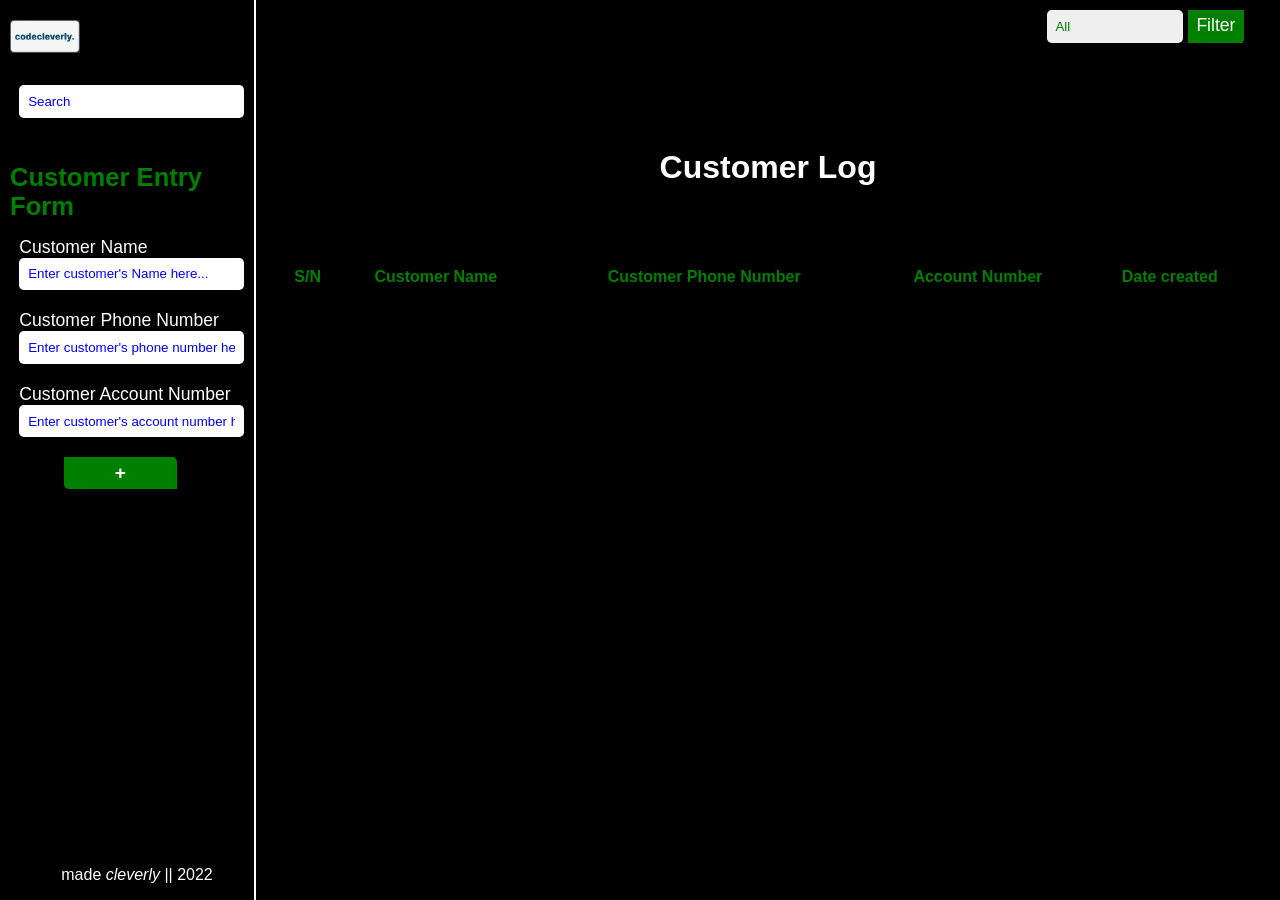
==== index.html @ 882cfcd4 "Add files via upload" ====
<!DOCTYPE html>
<html lang="en-us">
	<head>
		<meta charset="utf-8" />
		<meta http-equiv="X-UA-Compatible" content="IE=edge" />
		<meta
			name="description"
			content="Vanilla javascript portfolio project"
		/>
		<meta name="keywords" content="" />
		<meta name="viewport" content="width=device-width, initial-scale=1" />
		<title>Clever Akanimoh - Customer Log</title>
		<link rel="icon" href="favicon.ico" />
		<link
			rel="apple-touch-icon"
			sizes="180x180"
			href="apple-touch-icon.png"
		/>
		<link
			rel="icon"
			type="image/png"
			sizes="32x32"
			href="favicon-32x32.png"
		/>
		<link
			rel="icon"
			type="image/png"
			sizes="16x16"
			href="favicon-16x16.png"
		/>
		<link rel="stylesheet" href="style.css" />
	</head>

	<body>
		<main class="fullwidth">
			<img
				src="codecleverly.png"
				alt="Logo"
				class="main-logo"
				srcset=""
				width="70"
			/>

			<form action="" class="search-form">
				<input
					type="search"
					name="search-input"
					id="search-input"
					placeholder="Search"
				/>
			</form>

			<h1>Customer Entry Form</h1>

			<form action="" class="form">
				<label for="customerName"
					>Customer Name <br />
					<input
						name="customerName"
						id="customerName"
						type="text"
						class="msg"
						placeholder="Enter customer's Name here..."
				/></label>

				<label for="customerPhone"
					>Customer Phone Number <br />
					<input
						name="customerPhone"
						id="customerPhone"
						type="text"
						class="msg"
						placeholder="Enter customer's phone number here..."
				/></label>
				<label for="customerAccount"
					>Customer Account Number <br />
					<input
						name="customerAccount"
						id="customerAccount"
						type="text"
						class="msg"
						placeholder="Enter customer's account number here..."
				/></label>
				<input
					type="submit"
					class="add"
					value="+"
					title="add to list"
				/>
			</form>

			<footer>made <em>cleverly</em> || 2022</footer>
		</main>

		<nav>
			<img src="codecleverly.png" class="logo" srcset="" width="90" />
			<form action="" class="search-form responsive">
				<input
					type="search"
					name="search-input"
					id="search-input"
					placeholder="Search"
				/>
			</form>
			<label for="checkk"
				><div class="hamm-div">
					<input type="checkbox" name="checkk" id="checkk" />
					<div class="hamm top"></div>
					<div class="hamm mid"></div>
					<div class="hamm last"></div></div
			></label>
		</nav>

		<div class="container">
			<form action="" class="select-form">
				<div class="select">
					<select name="entries" class="filter-entry">
						<option value="all">All</option>
						<option value="completed">Completed</option>
						<option value="uncompleted">UnCompleted</option>
					</select>
				</div>
			</form>

			<h2>Customer Log</h2>
			<table class="data-table">
				<tr class="heading-table">
					<th>S/N</th>
					<th>Customer Name</th>
					<th>Customer Phone Number</th>
					<th>Account Number</th>
					<th>Date created</th>
				</tr>
			</table>
		</div>

		<script src="app.js" async></script>
	</body>
</html>
---- style.css ----
* {
	margin: 0;
	padding: 0;
	box-sizing: border-box;
	-webkit-tap-highlight-color: rgba(255, 255, 255, 0);
}

@keyframes rotateTop {
	from {
		transform: rotate(0deg);
		margin-bottom: 5px;
	}
	50% {
		transform: rotate(360deg);
	}
	to {
		transform: rotate(45deg);
		margin-top: 6px;
	}
}

@keyframes rotateBottom {
	0% {
		transform: rotate(0deg);
		margin-bottom: 5px;
	}
	50% {
		transform: rotate(-360deg);
	}
	100% {
		transform: rotate(-45deg);
		margin-top: -9px;
	}
}

body {
	background-color: black;
	color: white;
	font-family: "Gill Sans", "Gill Sans MT", Calibri, "Trebuchet MS",
		sans-serif;
}

body::-webkit-scrollbar {
	display: none;
}

.fullwidth {
	transition: all 0.6s ease;
	display: block;
	position: fixed;
	top: 0;
	left: 0;
	height: 100%;
	width: 60%;
	padding: 20px 10px;
	border-right: 2px solid white;
	background: black;
	transform: translate(-100%);
	z-index: 7;
}

.main-display {
	position: fixed;
	top: 0;
	left: 0;
	height: 100%;
	width: 55%;
	padding: 20px 10px;
	border-right: 2px solid white;
	background-color: black;
	z-index: 7;
	transition: all 0.6s ease;
}

nav {
	display: inline;
	position: fixed;
	top: 0;
	width: 100%;
	height: 70px;
	background: black;
	padding: 1rem 1.2rem;
	z-index: 5;
}

.logo {
	float: left;
	margin-top: 3px;
}

.responsive {
	width: 40%;
	float: left;
	margin-top: -5px;
	height: auto;
}

nav div.hamm-div {
	float: right;
	padding: 0.2rem;
	cursor: pointer;
	margin-top: 10px;
}

nav div.hamm {
	background-color: white;
	width: 30px;
	margin-bottom: 5px;
	height: 4.5px;
	pointer-events: none;
	border: 0;
}

#checkk {
	display: none;
}

#checkk:checked ~ .hamm.top {
	animation: rotateTop 0.6s forwards;
}
#checkk:checked ~ .hamm.mid {
	animation: rotateBottom 0.6s forwards;
}
#checkk:checked ~ .hamm.last {
	animation: rotateBottom 0.6s forwards;
}

.fall {
	transform: translateX(5rem);
	opacity: 0.4;
}

h1 {
	font-size: 1.6rem;
	color: green;
}

h1,
form {
	min-height: 10vh;
	display: flex;
	justify-content: center;
	align-items: center;
}

form {
	font-size: 1.1rem;
	z-index: 3;
	display: grid;
	grid-template-columns: repeat(1, 1fr);
	margin-left: 4%;
	grid-gap: 20px 0;
}

input::placeholder {
	color: blue;
}

form input[type="text"],
input[type="search"] {
	padding: 0.55rem;
	border: none;
	border-radius: 0.3rem;
	background-color: white;
	width: 100%;
}

form input[type="text"]:focus,
input[type="search"]:focus {
	outline: 0;
	border: 2px solid blue;
}

[type="submit"] {
	width: 50%;
	background: green;
	color: white;
	font-size: 1.2rem;
	font-weight: bolder;
	padding: 0.3rem 0;
	cursor: pointer;
	border: none;
	border-radius: 0 0.3rem;
	transition: all 0.3s ease-in;
	margin-left: 20%;
}

[type="submit"]:hover {
	background: white;
	color: green;
}

[type="submit"]:focus {
	border: 2.5px solid green;
	padding: 0.22rem 0.3rem;
}

.container {
	width: 100%;
	position: relative;
	overflow-x: hidden;
	margin-top: 17vh;
}

div.select {
	padding-right: 5px;
	position: absolute;
	overflow: hidden;
	right: 0;
}

div.select::after {
	content: "Filter";
	background: green;
	padding: 0.55rem;
	pointer-events: none;
	border-radius: 0 0.3rem 0.3rem 0;
}

select {
	-webkit-appearance: none;
	-moz-appearance: none;
	appearance: none;
	outline: none;
	border: none;
	color: green;
	width: 8.5rem;
	cursor: pointer;
	padding: 0.55rem;
	border-radius: 0.3rem;
}

.container h2 {
	position: relative;
}

table {
	position: relative;
	width: 100%;
	overflow-x: auto;
	padding: 1rem;
}

table th {
	text-align: center;
	padding: 1rem 0rem;
	color: green;
}

table tr.table-row:nth-child(odd) {
	background-color: #333;
}

@keyframes underline {
	from {
		transform: translate(-100%);
	}
	to {
		transform: translate(0%);
	}
}

table td {
	text-align: center;
	border-bottom: 1px solid dodgerblue;
	/* transition: all 0.6s; */
	animation: underline 0.5s;
}

footer {
	position: absolute;
	bottom: 0;
	width: 100%;
	text-align: center;
	padding:0 0 1rem;
}

@media screen and (min-width: 1036px) {
	nav {
		display: none;
	}
	.fullwidth,
	.main-display {
		display: block;
		position: fixed;
		top: 0;
		left: 0;
		height: 100%;
		width: 20%;
		padding: 20px 10px;
		border-right: 2px solid white;
		transform: translate(0%);
		transition: none;
	}

	.container {
		position: absolute;
		top: 0;
		right: 0;
		width: 80%;
		margin-top: 0vh;
		padding: 0.7rem;
	}

	.container h2 {
		text-align: center;
		padding: 3rem 0;
		font-size: 2rem;
	}

	div.select {
		padding-right: 5px;
		position: absolute;
		overflow: hidden;
		top: 3%;
		right: 3%;
		z-index: 6;
	}
}
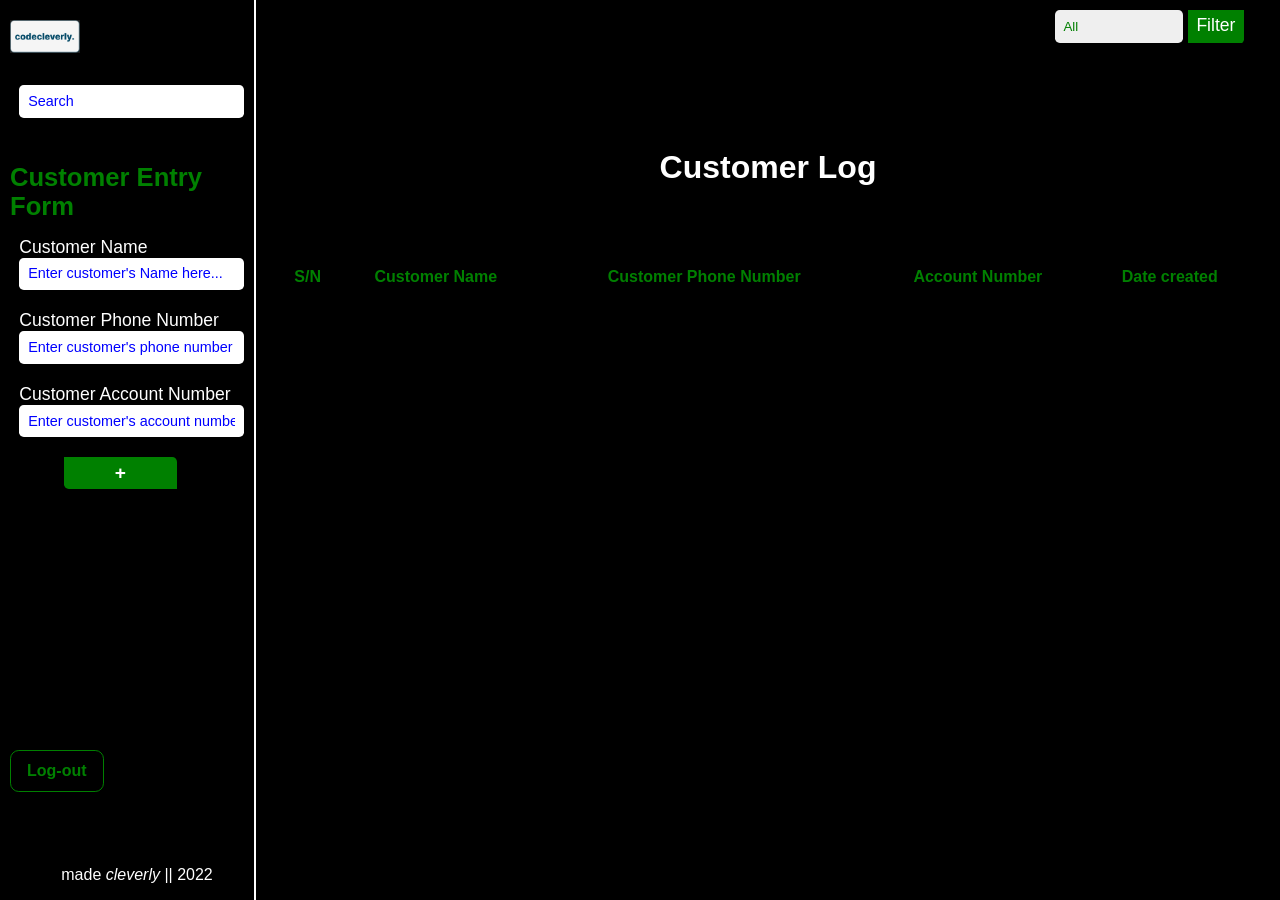
==== commit 4d362301: "upload" ====
--- a/index.html
+++ b/index.html
@@ -89,6 +89,7 @@
 				/>
 			</form>
 
+			<a href="" class="logout">Log-out</a>
 			<footer>made <em>cleverly</em> || 2022</footer>
 		</main>
 
@@ -102,13 +103,14 @@
 					placeholder="Search"
 				/>
 			</form>
-			<label for="checkk"
-				><div class="hamm-div">
+			<label for="checkk">
+				<div class="hamm-div">
 					<input type="checkbox" name="checkk" id="checkk" />
 					<div class="hamm top"></div>
 					<div class="hamm mid"></div>
-					<div class="hamm last"></div></div
-			></label>
+					<div class="hamm last"></div>
+				</div>
+			</label>
 		</nav>
 
 		<div class="container">
@@ -123,7 +125,9 @@
 			</form>
 
 			<h2>Customer Log</h2>
+			<p class="search-not-found">no search result...</p>
 			<table class="data-table">
+				
 				<tr class="heading-table">
 					<th>S/N</th>
 					<th>Customer Name</th>
--- a/style.css
+++ b/style.css
@@ -5,10 +5,20 @@
 	-webkit-tap-highlight-color: rgba(255, 255, 255, 0);
 }
 
+@keyframes hamm-normal {
+	from {
+		margin-bottom: -4px;
+	}
+	to {
+		margin-bottom: 4px;
+		transform: rotate(360deg);
+	}
+}
+
 @keyframes rotateTop {
 	from {
 		transform: rotate(0deg);
-		margin-bottom: 5px;
+		margin-bottom: 4px;
 	}
 	50% {
 		transform: rotate(360deg);
@@ -22,14 +32,14 @@
 @keyframes rotateBottom {
 	0% {
 		transform: rotate(0deg);
-		margin-bottom: 5px;
+		margin-bottom: 4px;
 	}
 	50% {
 		transform: rotate(-360deg);
 	}
 	100% {
 		transform: rotate(-45deg);
-		margin-top: -9px;
+		margin-top: -8px;
 	}
 }
 
@@ -43,10 +53,18 @@
 body::-webkit-scrollbar {
 	display: none;
 }
+.search-not-found {
+	padding: 1rem;
+	font-size: 1.15rem;
+	display: none;
+}
+
+.search-hidden {
+	display: none;
+}
 
 .fullwidth {
 	transition: all 0.6s ease;
-	display: block;
 	position: fixed;
 	top: 0;
 	left: 0;
@@ -64,12 +82,16 @@
 	top: 0;
 	left: 0;
 	height: 100%;
-	width: 55%;
+	width: 257px;
 	padding: 20px 10px;
-	border-right: 2px solid white;
+	border-right: 1px solid white;
 	background-color: black;
 	z-index: 7;
 	transition: all 0.6s ease;
+}
+
+.completed .check-btn {
+	opacity: 0.6;
 }
 
 nav {
@@ -100,15 +122,17 @@
 	padding: 0.2rem;
 	cursor: pointer;
 	margin-top: 10px;
+	animation: hamm-normal 0.6s;
 }
 
 nav div.hamm {
-	background-color: white;
-	width: 30px;
-	margin-bottom: 5px;
-	height: 4.5px;
+	background: white;
+	width: 23px;
+	margin-bottom: 4px;
+	height: 4px;
 	pointer-events: none;
 	border: 0;
+	animation: hamm-normal 0.6s;
 }
 
 #checkk {
@@ -154,10 +178,11 @@
 
 input::placeholder {
 	color: blue;
+	font-size: 0.9rem;
 }
 
 form input[type="text"],
-input[type="search"] {
+input[type="search"], .signup-main input  {
 	padding: 0.55rem;
 	border: none;
 	border-radius: 0.3rem;
@@ -166,28 +191,28 @@
 }
 
 form input[type="text"]:focus,
-input[type="search"]:focus {
+input[type="search"]:focus, .signup-main input:focus {
 	outline: 0;
 	border: 2px solid blue;
 }
 
 [type="submit"] {
 	width: 50%;
-	background: green;
-	color: white;
+	background: green !important;
+	color: white ;
 	font-size: 1.2rem;
-	font-weight: bolder;
-	padding: 0.3rem 0;
+	font-weight: bold;
+	padding: 0.3rem 0 !important;
 	cursor: pointer;
 	border: none;
 	border-radius: 0 0.3rem;
-	transition: all 0.3s ease-in;
+	transition: all 0.5s ease;
 	margin-left: 20%;
 }
 
 [type="submit"]:hover {
-	background: white;
-	color: green;
+	background: white !important;
+	color: green !important;
 }
 
 [type="submit"]:focus {
@@ -224,7 +249,7 @@
 	outline: none;
 	border: none;
 	color: green;
-	width: 8.5rem;
+	width: 8rem;
 	cursor: pointer;
 	padding: 0.55rem;
 	border-radius: 0.3rem;
@@ -232,6 +257,7 @@
 
 .container h2 {
 	position: relative;
+	text-align: center;
 }
 
 table {
@@ -241,6 +267,10 @@
 	padding: 1rem;
 }
 
+.table-hidden {
+	display: none;
+}
+
 table th {
 	text-align: center;
 	padding: 1rem 0rem;
@@ -263,8 +293,32 @@
 table td {
 	text-align: center;
 	border-bottom: 1px solid dodgerblue;
-	/* transition: all 0.6s; */
 	animation: underline 0.5s;
+}
+
+.logout {
+	position: absolute;
+	bottom: 12%;
+	width: fit-content;
+	padding: 0.7rem 1rem;
+	border: 1px solid green;
+	box-shadow: 1px 1px 1px 1px black;
+}
+
+.logout:link, .logout:visited{
+	color: green;
+	font-weight: bold;
+	border-radius: 0.55rem;
+	text-decoration: none;
+}
+
+.logout:hover, .logout:active{
+	color: white;
+	background: green;
+	font-weight: bold;
+	text-decoration: none;
+	border-radius: 0.75rem;
+	transition: all 0.5s;
 }
 
 footer {
@@ -272,7 +326,7 @@
 	bottom: 0;
 	width: 100%;
 	text-align: center;
-	padding:0 0 1rem;
+	padding: 0 0 1rem;
 }
 
 @media screen and (min-width: 1036px) {
@@ -281,7 +335,6 @@
 	}
 	.fullwidth,
 	.main-display {
-		display: block;
 		position: fixed;
 		top: 0;
 		left: 0;
@@ -303,7 +356,6 @@
 	}
 
 	.container h2 {
-		text-align: center;
 		padding: 3rem 0;
 		font-size: 2rem;
 	}
@@ -317,3 +369,59 @@
 		z-index: 6;
 	}
 }
+
+
+.signup-main {
+	position: absolute;
+	top: 40%;
+	left: 50%;
+	transform: translate(-50%, -50%);
+}
+
+.signup-main h1 {
+	font-size: 2rem;
+	padding-bottom: 30px;
+}
+
+.signup-main input {
+	height: 35px;
+	width: 350px;
+}
+
+.signup-main label {
+	width: fit-content;
+}
+
+#checktoggle{
+	width: 15px;
+	height: 20px;
+	outline: 0;
+	border: 0;
+	transform: translate(0%, 10%);
+}
+
+.sign-submit {
+	transform: translate(0%, 20%);
+	margin: 0;
+}
+
+.signup-main p {
+	padding: 1.1rem 0.8rem;
+	font-size: 1.1rem;
+}
+
+.signup-main p a:link, .signup-main p a:visited {
+	color: green;
+	font-weight: 500;
+	text-decoration: none;
+}
+
+.signup-main p a:hover, .signup-main p a:active {
+	text-decoration: underline;
+}
+
+.error-msg {
+	color: rgb(226, 61, 61);
+	font-weight: 500;
+	text-align: center;
+}
